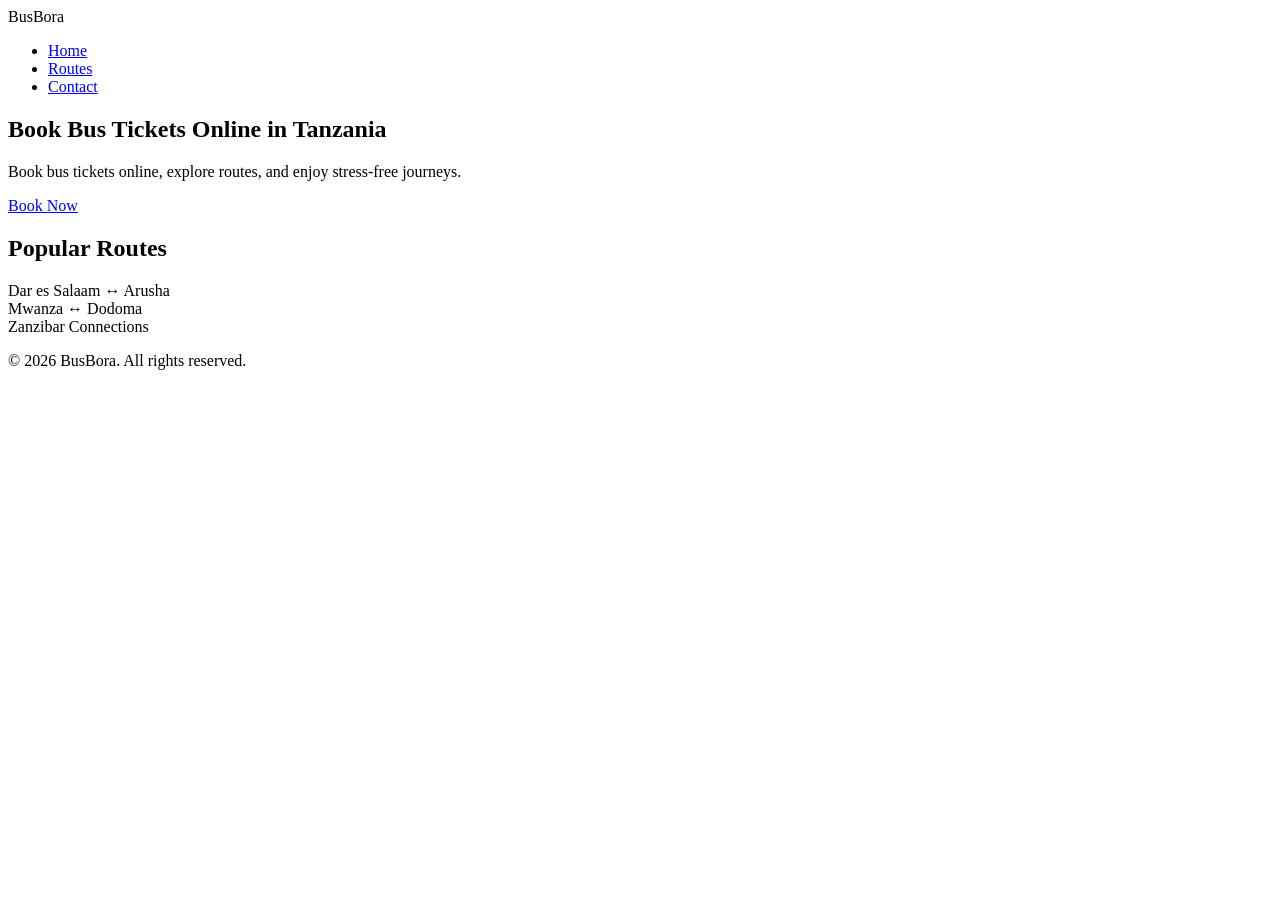
==== index.html @ adb0e11f "Add files via upload" ====
<!DOCTYPE html>
<html lang="en">
<head>
  <meta charset="UTF-8">
  <meta name="viewport" content="width=device-width, initial-scale=1.0">
  <title>Book Bus Ticket Online in Tanzania - BusBora</title>
  <meta name="description" content="Busbora - is Tanzania’s trusted platform for online bus ticket booking. Access major cities including Dar es Salaam, Arusha, Dodoma, Mbeya, and more">
  <link rel="stylesheet" href="styles/style.css">
</head>
<body>
  <!-- Header -->
  <header>
    <div class="logo">BusBora</div>
    <nav>
      <ul>
        <li><a href="https://www.busbora.co.tz/">Home</a></li>
        <li><a href="https://www.busbora.co.tz/routes">Routes</a></li>
        <li><a href="https://www.busbora.co.tz/contact-us">Contact</a></li>
      </ul>
    </nav>
  </header>

  <!-- Hero Section -->
  <section class="hero">
    <h1>Book Bus Tickets Online in Tanzania</h1>
    <p>Book bus tickets online, explore routes, and enjoy stress-free journeys.</p>
    <a href="https://www.busbora.co.tz/" class="cta-btn">Book Now</a>
  </section>

  <!-- Routes Section -->
  <section class="routes">
    <h2>Popular Routes</h2>
    <div class="route-list">
      <div class="route-card">Dar es Salaam ↔ Arusha</div>
      <div class="route-card">Mwanza ↔ Dodoma</div>
      <div class="route-card">Zanzibar Connections</div>
    </div>
  </section>

  <!-- Footer -->
  <footer>
    <p>© 2026 BusBora. All rights reserved.</p>
  </footer>
</body>
</html>
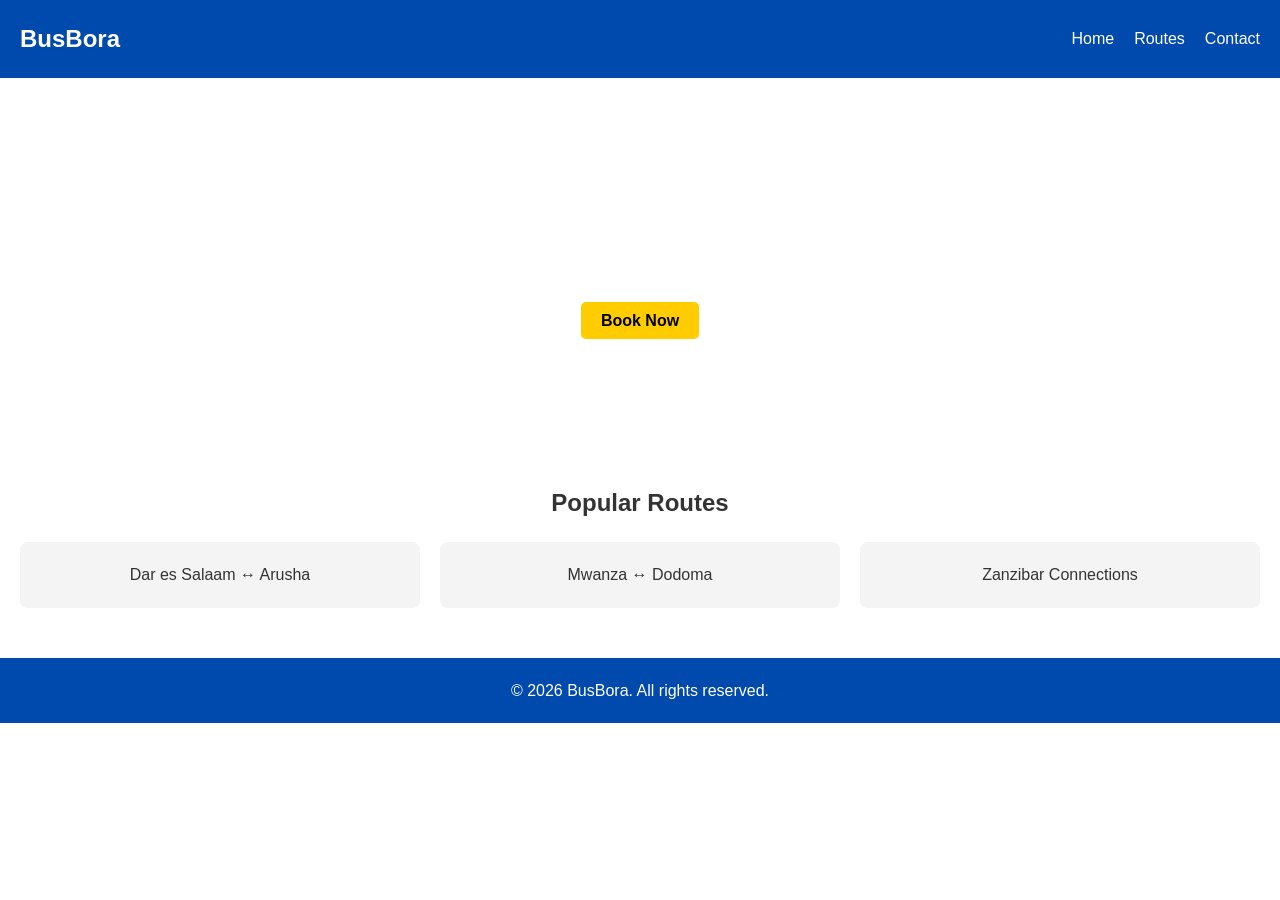
==== commit 2cd0472c: "Update index.html" ====
--- a/index.html
+++ b/index.html
@@ -5,7 +5,7 @@
   <meta name="viewport" content="width=device-width, initial-scale=1.0">
   <title>Book Bus Ticket Online in Tanzania - BusBora</title>
   <meta name="description" content="Busbora - is Tanzania’s trusted platform for online bus ticket booking. Access major cities including Dar es Salaam, Arusha, Dodoma, Mbeya, and more">
-  <link rel="stylesheet" href="styles/style.css">
+  <link rel="stylesheet" href="/style.css">
 </head>
 <body>
   <!-- Header -->
@@ -42,4 +42,4 @@
     <p>© 2026 BusBora. All rights reserved.</p>
   </footer>
 </body>
-</html>+</html>
--- a/style.css
+++ b/style.css
@@ -0,0 +1,92 @@
+/* Reset */
+* {
+  margin: 0;
+  padding: 0;
+  box-sizing: border-box;
+}
+
+/* Body */
+body {
+  font-family: Arial, sans-serif;
+  line-height: 1.6;
+  color: #333;
+}
+
+/* Header */
+header {
+  display: flex;
+  justify-content: space-between;
+  align-items: center;
+  padding: 20px;
+  background: #004aad;
+  color: #fff;
+}
+
+header .logo {
+  font-size: 1.5rem;
+  font-weight: bold;
+}
+
+nav ul {
+  list-style: none;
+  display: flex;
+  gap: 20px;
+}
+
+nav a {
+  color: #fff;
+  text-decoration: none;
+}
+
+/* Hero */
+.hero {
+  background: url('../assets/hero.jpg') no-repeat center center/cover;
+  color: #fff;
+  text-align: center;
+  padding: 100px 20px;
+}
+
+.hero h1 {
+  font-size: 2.5rem;
+}
+
+.hero p {
+  margin: 20px 0;
+}
+
+.cta-btn {
+  background: #ffcc00;
+  color: #000;
+  padding: 10px 20px;
+  text-decoration: none;
+  font-weight: bold;
+  border-radius: 5px;
+}
+
+/* Routes */
+.routes {
+  padding: 50px 20px;
+  text-align: center;
+}
+
+.route-list {
+  display: flex;
+  justify-content: center;
+  gap: 20px;
+  margin-top: 20px;
+}
+
+.route-card {
+  background: #f4f4f4;
+  padding: 20px;
+  border-radius: 8px;
+  flex: 1;
+}
+
+/* Footer */
+footer {
+  background: #004aad;
+  color: #fff;
+  text-align: center;
+  padding: 20px;
+}
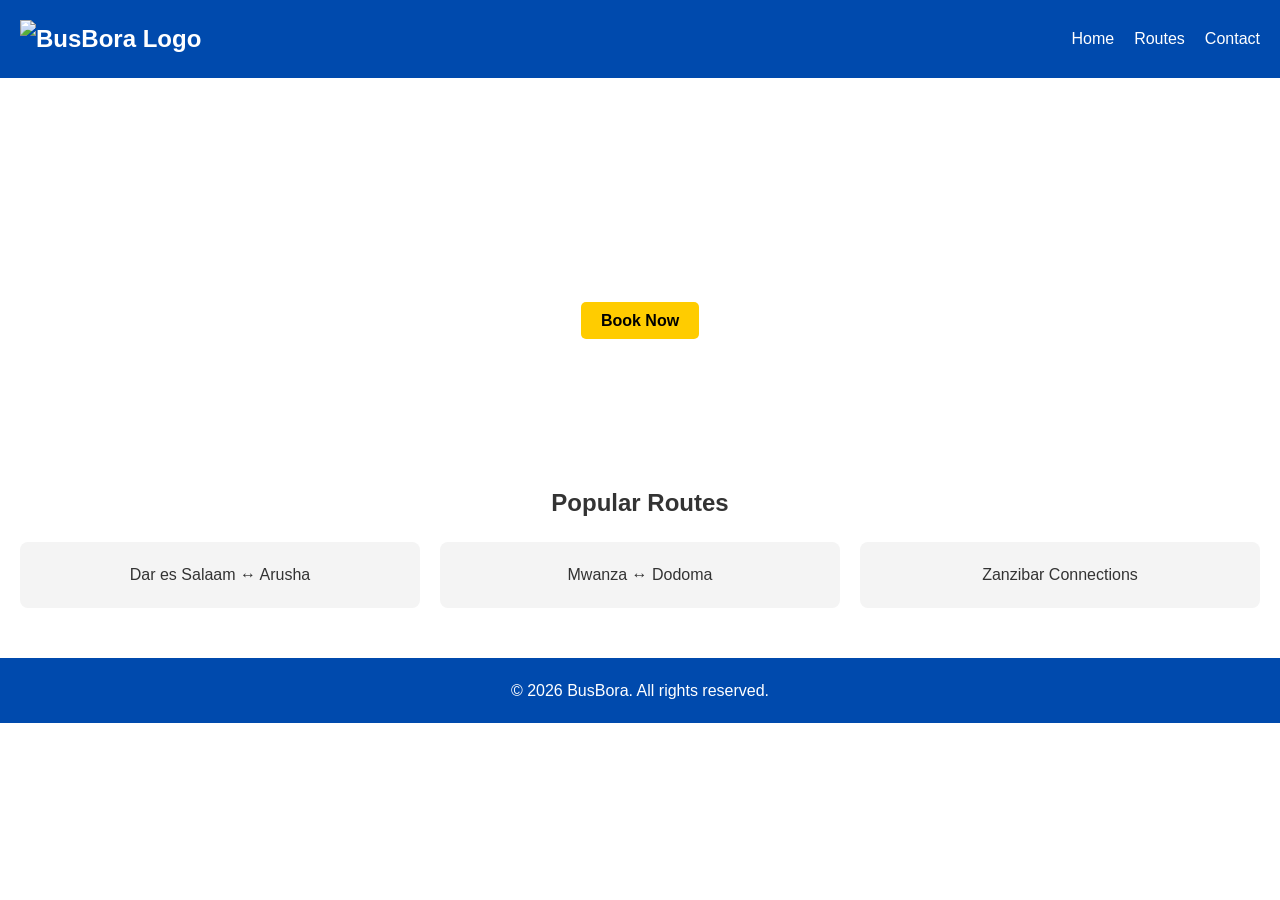
==== commit 92e0d8c2: "Update index.html" ====
--- a/index.html
+++ b/index.html
@@ -10,7 +10,9 @@
 <body>
   <!-- Header -->
   <header>
-    <div class="logo">BusBora</div>
+    <div class="logo">
+      <img class="img-fluid site_logo" src="https://www.busbora.co.tz/assets/img/logo/logo.png" alt="BusBora Logo" title="BusBora Logo" width="160px" height="60px">
+    </div>
     <nav>
       <ul>
         <li><a href="https://www.busbora.co.tz/">Home</a></li>
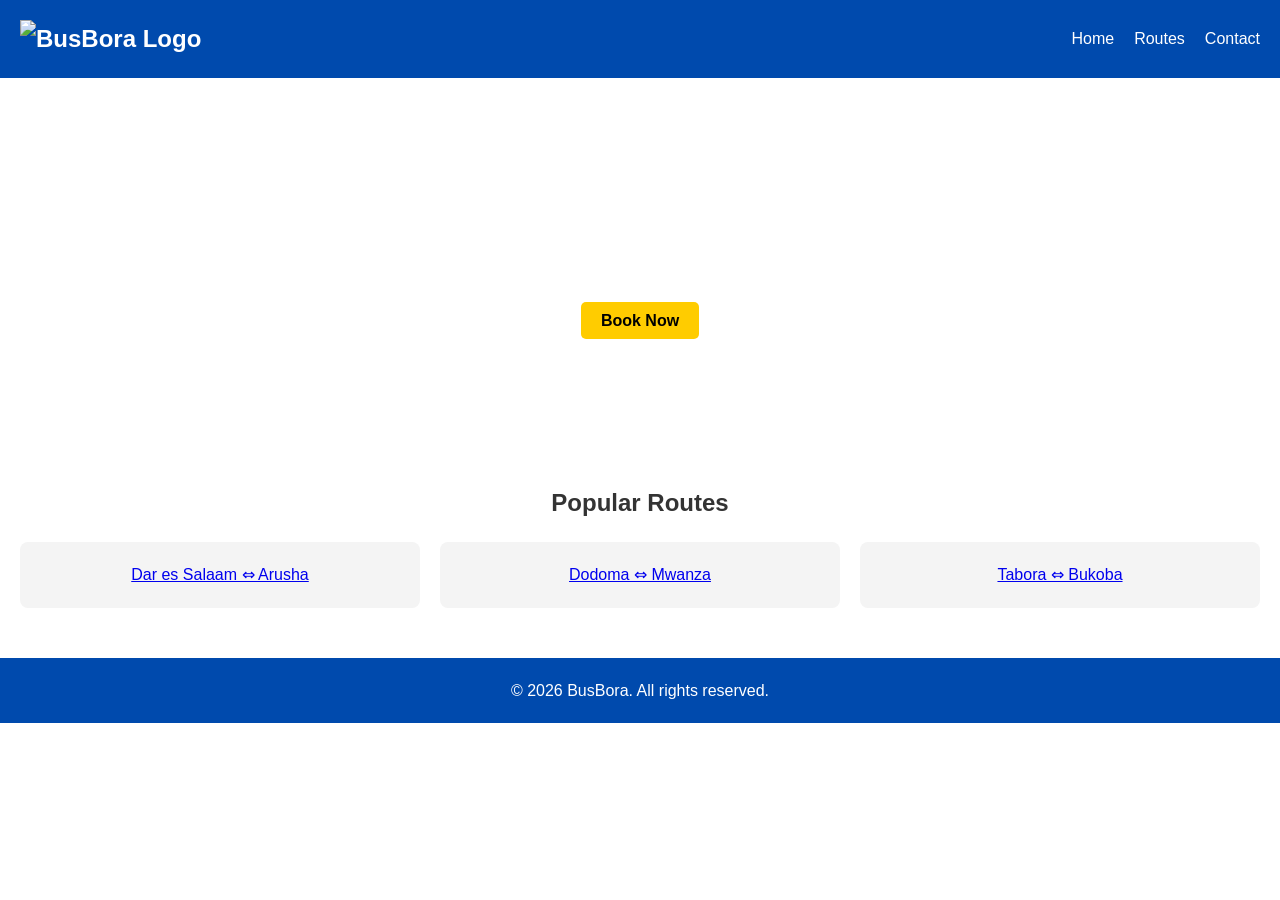
==== commit 3bb6192e: "Update index.html" ====
--- a/index.html
+++ b/index.html
@@ -11,7 +11,7 @@
   <!-- Header -->
   <header>
     <div class="logo">
-      <img class="img-fluid site_logo" src="https://www.busbora.co.tz/assets/img/logo/logo.png" alt="BusBora Logo" title="BusBora Logo" width="160px" height="60px">
+      <img class="img-fluid site_logo" src="https://www.busbora.co.tz/assets/img/logo/logo.png" alt="BusBora Logo" title="BusBora Logo" width="160px" height="40px">
     </div>
     <nav>
       <ul>
@@ -29,15 +29,27 @@
     <a href="https://www.busbora.co.tz/" class="cta-btn">Book Now</a>
   </section>
 
-  <!-- Routes Section -->
-  <section class="routes">
-    <h2>Popular Routes</h2>
-    <div class="route-list">
-      <div class="route-card">Dar es Salaam ↔ Arusha</div>
-      <div class="route-card">Mwanza ↔ Dodoma</div>
-      <div class="route-card">Zanzibar Connections</div>
+ <!-- Routes Section -->
+<section class="routes">
+  <h2>Popular Routes</h2>
+  <div class="route-list">
+    <div class="route-card">
+      <a href="https://www.busbora.co.tz/bus-tickets/dar-es-salaam-to-arusha" target="_blank">
+        Dar es Salaam ⇔ Arusha
+      </a>
     </div>
-  </section>
+    <div class="route-card">
+      <a href="https://www.busbora.co.tz/bus-tickets/dodoma-to-mwanza" target="_blank">
+        Dodoma ⇔ Mwanza
+      </a>
+    </div>
+    <div class="route-card">
+      <a href="https://www.busbora.co.tz/bus-tickets/tabora-to-bukoba" target="_blank">
+        Tabora ⇔ Bukoba
+      </a>
+    </div>
+  </div>
+</section>
 
   <!-- Footer -->
   <footer>
